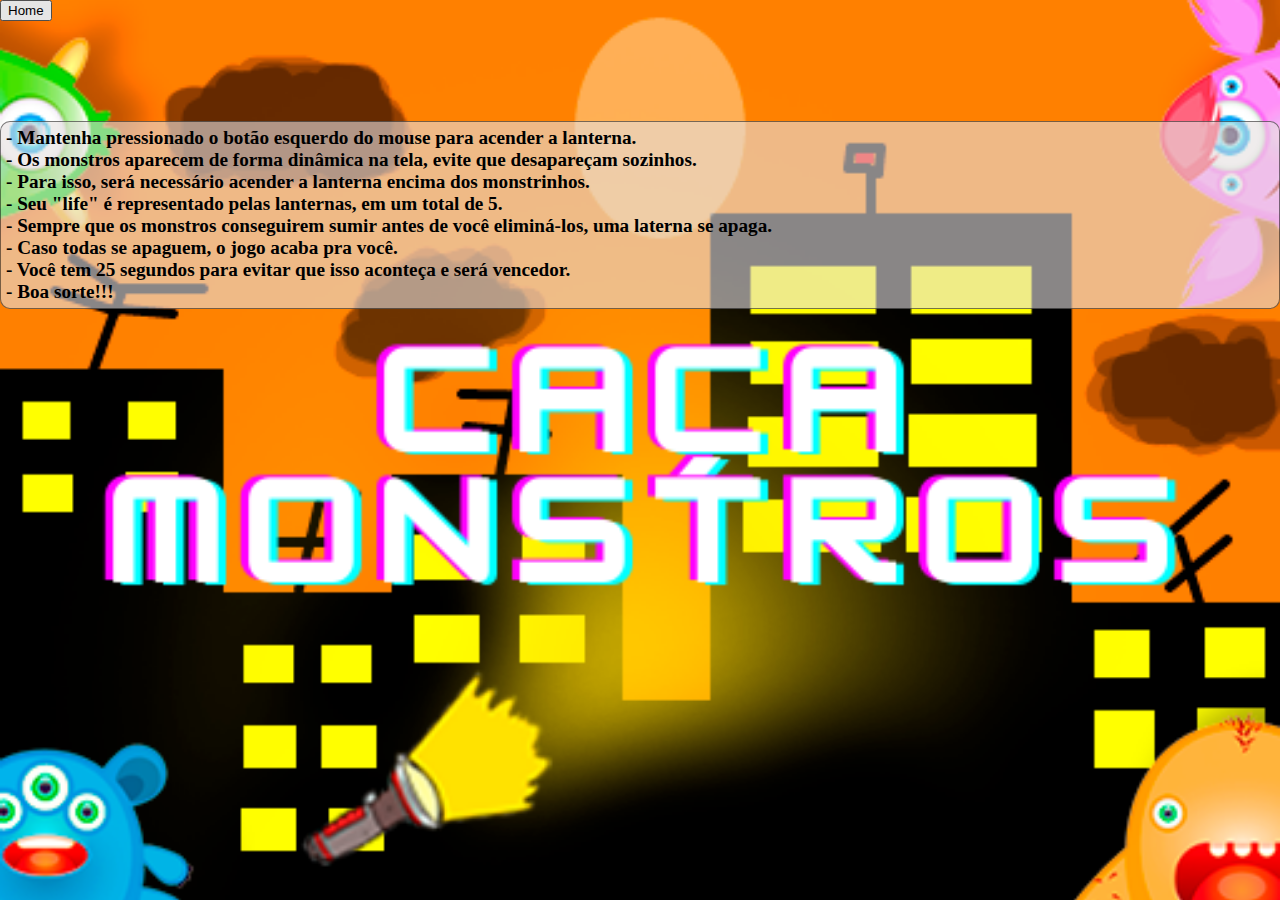
==== instrucoes.html @ 911ea465 "first commit" ====
<!DOCTYPE html>
<html>
<head>
	<meta charset="utf-8">
	<title>Caça Monstros</title>

	<link rel="stylesheet" type="text/css" href="css/estilo.css">

	<!-- BOOTSTRAP -->
	<link href="https://cdn.jsdelivr.net/npm/bootstrap@5.1.3/dist/css/bootstrap.min.css" rel="stylesheet" integrity="sha384-1BmE4kWBq78iYhFldvKuhfTAU6auU8tT94WrHftjDbrCEXSU1oBoqyl2QvZ6jIW3" crossorigin="anonymous">

</head>
<body id="intrucoes">

	<div class="d-flex justify-content-center">
		<div class="painel_derrota">
			<button onclick="window.location.href = 'index.html'" class="btn btn-dark btn-lg mt-5">Home</button>
		</div>
	</div>

	<div class="d-flex justify-content-center">

		<div id="caixa_instrucao" class="ml-5 mr-5">
			- Mantenha pressionado o botão esquerdo do mouse para acender a lanterna.<br>
			- Os monstros aparecem de forma dinâmica na tela, evite que desapareçam sozinhos.<br>
			- Para isso, será necessário acender a lanterna encima dos monstrinhos.<br>
			- Seu "life" é representado pelas lanternas, em um total de 5.<br>
			- Sempre que os monstros conseguirem sumir antes de você eliminá-los, uma laterna se apaga.<br>
			- Caso todas se apaguem, o jogo acaba pra você.<br>
			- Você tem 25 segundos para evitar que isso aconteça e será vencedor.<br>
			- Boa sorte!!!<br>
		</div>
		
	</div>


	
</body>
</html>
---- css/estilo.css ----
html, body {
	margin: 0px;
	padding: 0px;
}

/* MOUSE E ELEMENTO HTML */

.cliqueMouse1 {
	cursor: url(../img/lanterna/lanterna_apagada.png) 30 30, auto;
}

.cliqueMouse2 {
	cursor: url(../img/lanterna/lanterna_acesa.png) 30 30, auto;
}


.opacidadeMouse {
	animation-name: opacidade-lanterna;
	animation-duration: 1s;
}

.opacidadeMonstro {
	height: 20%;
	width: 15%;
	animation-name: opacidade-itens;
	animation-duration: 1.5s;
}

body {
	background: black;
	background-size: 100%;	
}

.tamanho {
	height: 20%;
	width: 15%;
	animation-name: opacidade-itens;
	animation-duration: 3s;
}

.tamanhoCampo {
	width: 780px;
	height: 500px;
	border: 1px solid red;
}

/*ANIMAÇÃO OPACIDADE*/

@keyframes opacidade-itens {
	from {
		opacity: 1;
	}
	to {
		opacity: 0;
	}
}

@keyframes opacidade-lanterna {
	from {
		opacity: 0;
	}
	to {
		opacity: 1;
	}
}

/* LAYOUT */

.painel_superior {
	position: absolute;
	top: 5px;
	/*border: 1px solid red;*/
	color: white;
	background-color: rgba(228, 223, 223, 0.3);
	border-radius: 10px;
	border: 1px solid rgba(255, 255, 255, 0.3);
}

.painel_inferior {
	position: absolute;
	bottom: 5px;
	border: 1px solid rgba(255, 255, 255, 0.3);
	border-radius: 10px;
	padding: 10px;
	font-weight: bold;
	color: white;
	background-color: rgba(228, 223, 223, 0.3);
}

.painel_select {
	margin-top: 200px;
	margin-bottom: 50px;
}

#caixa_instrucao {
	background-color: rgba(228, 223, 223, 0.6);
	border-radius: 10px;
	border: 1px solid rgba(0, 0, 0, 0.5);
	margin-top: 100px;
	color: black;
	padding: 5px;
	font-weight: bold;
	font-size: 1.2em;
}

.painel_derrota {

}

/* PAGINA INICIAL */
#vitoria {
	background-image: url(../img/predio/vitoria.png);
	
}

#intrucoes {
	background-image: url(../img/capa.png);
	
}

#derrota {
	background-image: url(../img/predio/derrota.png);
	
}

#capa {
	background-image: url(../img/capa.png);
	
}
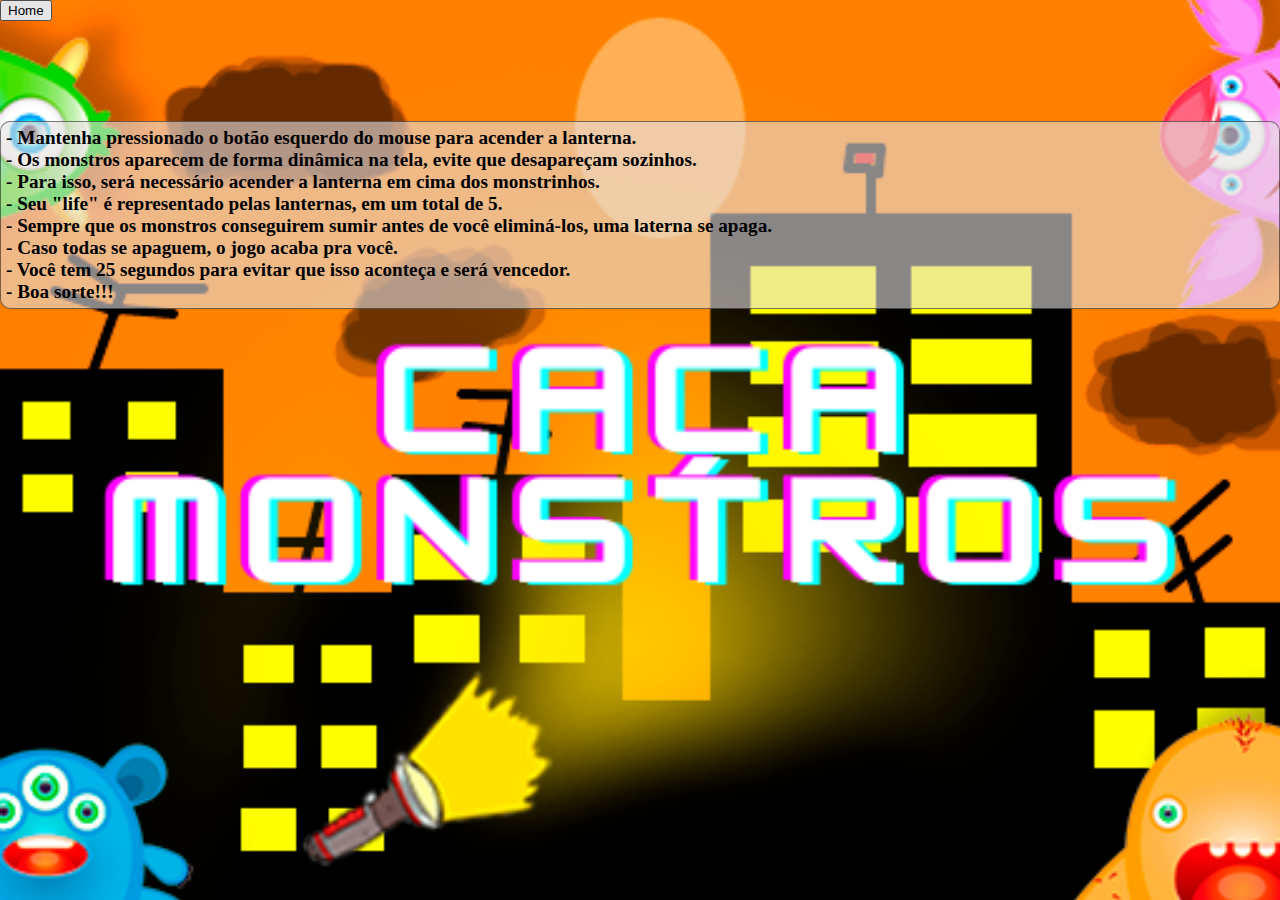
==== commit 6535c53a: "correção ortográfica page instruções" ====
--- a/instrucoes.html
+++ b/instrucoes.html
@@ -23,7 +23,7 @@
 		<div id="caixa_instrucao" class="ml-5 mr-5">
 			- Mantenha pressionado o botão esquerdo do mouse para acender a lanterna.<br>
 			- Os monstros aparecem de forma dinâmica na tela, evite que desapareçam sozinhos.<br>
-			- Para isso, será necessário acender a lanterna encima dos monstrinhos.<br>
+			- Para isso, será necessário acender a lanterna em cima dos monstrinhos.<br>
 			- Seu "life" é representado pelas lanternas, em um total de 5.<br>
 			- Sempre que os monstros conseguirem sumir antes de você eliminá-los, uma laterna se apaga.<br>
 			- Caso todas se apaguem, o jogo acaba pra você.<br>
--- a/css/estilo.css
+++ b/css/estilo.css
@@ -126,4 +126,31 @@
 #capa {
 	background-image: url(../img/capa.png);
 	
+}
+
+/* MEDIA QUERIES */
+
+@media (max-width: 575.98px) {
+	.tamanho {
+	height: 10%;
+	width: 20%;
+	animation-name: opacidade-itens;
+	animation-duration: 3s;
+    }
+}
+
+@media (min-width: 576px) and (max-width: 767.98px) {
+
+}
+
+@media (min-width: 768px) and (max-width: 991.98px) {
+
+}
+
+@media (min-width: 992px) and (max-width: 1199.98px) {
+
+}
+
+@media (min-width: 1200px) {
+	
 }